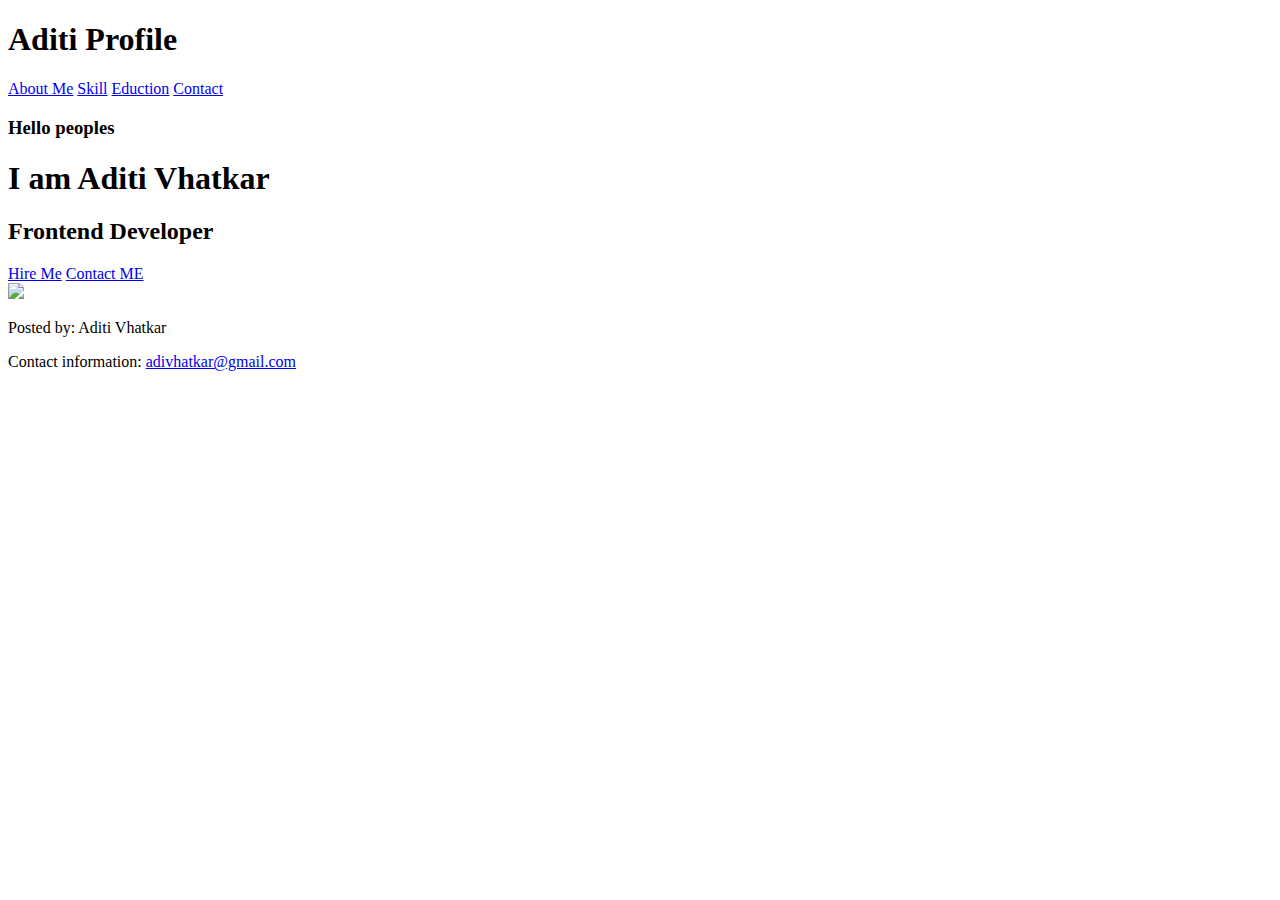
==== index.html @ 1b654284 "first commit" ====
<!DOCTYPE html>
<html>
<head>
  <title>Resume</title>
  <link rel="stylesheet" type="text/css" href="index.css">
</head>
<body>
<header>
  <section class="navsection">
    <div class="logo">
    <h1>Aditi Profile </h1>
    </div>
<nav>
  <a href="about.html">About Me</a>
  <a href="skill.html">Skill</a>
  <a href="education.html">Eduction</a>
  <a href="Contact.html">Contact</a>
</nav>
  </section>
  <main>
    
<div class="leftside">
  <h3> Hello peoples</h3>
  <h1> I am Aditi Vhatkar<h1>
    <h2> Frontend Developer </h2>
<a href="#"class="btn1">Hire Me</a>
<a href="#"class="btn2">Contact ME</a>
</div>
<div class="rightside">
<img src="office2.jpg">
</div>
  </main>
  <footer class="foot">
  <p>Posted by: Aditi Vhatkar</p>
  <p class="pa">Contact information: <a href="adivhatkar@gmail.com">adivhatkar@gmail.com
  </a></p>
</footer>
</header>
</body>
</html>
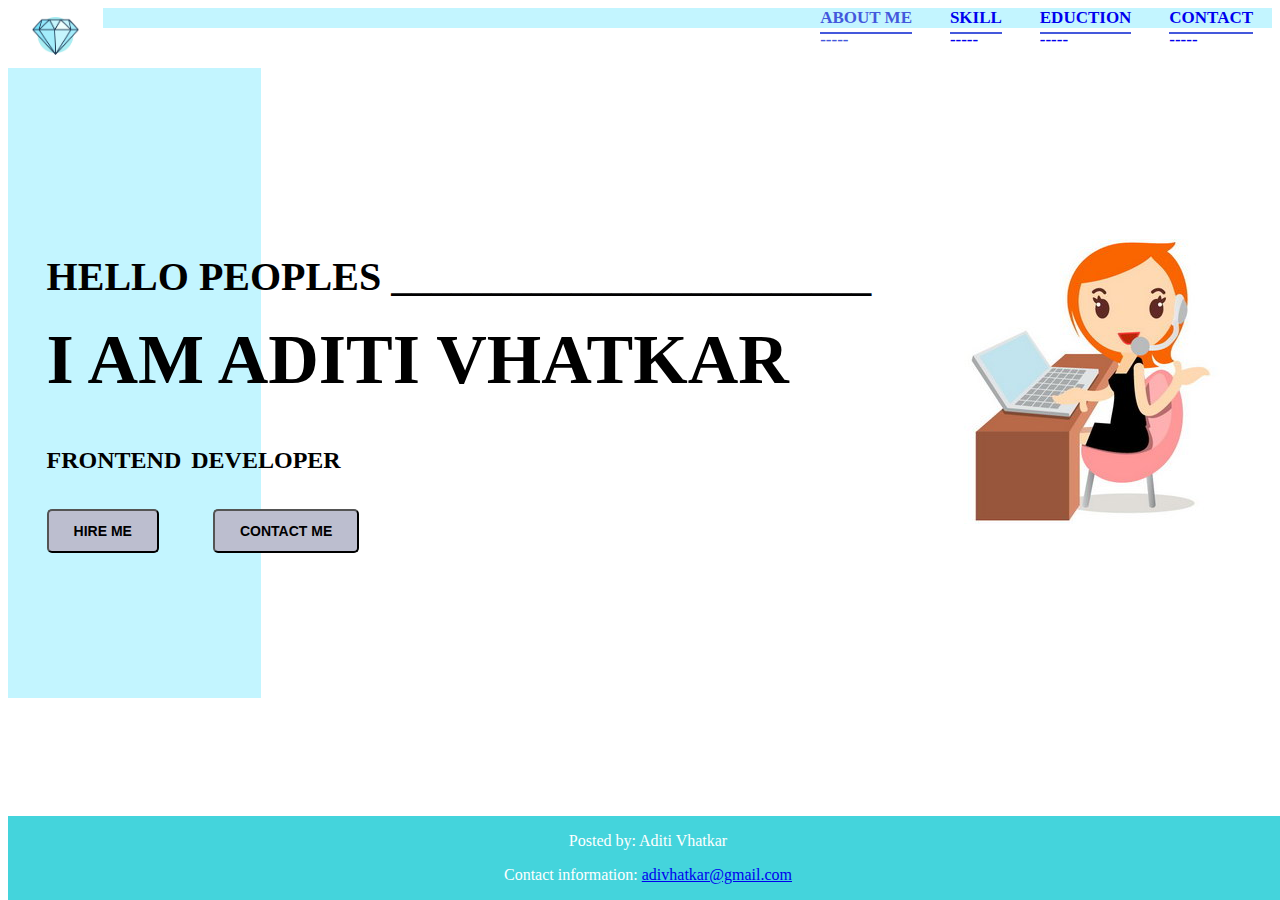
==== commit 8184173d: "all of it" ====
--- a/index.html
+++ b/index.html
@@ -8,7 +8,7 @@
 <header>
   <section class="navsection">
     <div class="logo">
-    <h1>Aditi Profile </h1>
+    <img src="dimoan.jpg" width="12%">
     </div>
 <nav>
   <a href="about.html">About Me</a>
@@ -17,14 +17,14 @@
   <a href="Contact.html">Contact</a>
 </nav>
   </section>
-  <main>
-    
+</header>
+  <main>  
 <div class="leftside">
-  <h3> Hello peoples</h3>
+  <h3> Hello peoples  ________________________</h3>
   <h1> I am Aditi Vhatkar<h1>
     <h2> Frontend Developer </h2>
-<a href="#"class="btn1">Hire Me</a>
-<a href="#"class="btn2">Contact ME</a>
+<a href="skill.html"><button class="btn1 buttondesign">Hire Me</button></a>
+<a href="Contact.html"><button class="btn2 buttondesign">Contact ME</button></a>
 </div>
 <div class="rightside">
 <img src="office2.jpg">
@@ -35,6 +35,6 @@
   <p class="pa">Contact information: <a href="adivhatkar@gmail.com">adivhatkar@gmail.com
   </a></p>
 </footer>
-</header>
+
 </body>
 </html>--- a/index.css
+++ b/index.css
@@ -0,0 +1,112 @@
+{* margin:0; padding: 0;}
+
+header{
+    width: 100%;
+    height: 60px;
+}
+.navsection{
+    width: 100%; 
+    height: 100px;
+    display: flex; justify-content:center;
+    aligen-items:space-around;
+    background-image: linear-gradient(to top,#fff 80%,#c3f5ff 20%)
+}
+.logo{
+margin-top: 0;
+}
+
+nav{
+    width: 40%;
+    height:20%;
+    display: flex;
+    justify-content: space-around;
+}
+nav a{
+    text-decoration: none;
+    text-transform: uppercase;
+    color: : #000;
+    font-size: 17px;
+    font-weight: 900;
+    position: relative;
+}
+
+nav a:first-child {
+color: #4458dc;
+}
+
+nav a:before{
+    content: "-----";
+    position: absolute;
+    top:110%;
+    left:0;
+    width:100%;
+    height:2px;
+    border-bottom: 2px solid #4458dc;
+}
+main{
+    background-image:linear-gradient(to left,#fff 80%,#c3f5ff 20%);
+    height: 70vh;
+    display: flex;
+    justify-content: space-around;
+    align-items: center;
+}
+
+.rightside img {
+    max-width: 500px;
+    height: auto;
+}
+
+.leftside{
+    color: #000;
+    text-transform: uppercase;
+}
+
+.leftside h3{
+    font-size: 40px;
+    margin-bottom: 20px;
+    position: relative;
+}
+
+.leftside h1{
+    margin-top: 20px;
+    font-size: 70px;
+    margin-bottom: 25px: 
+}
+.leftside h2{
+    margin-bottom: 35px;
+    font-weight: 700;
+    word-spacing: 4px;
+}
+
+.buttondesign{
+text-decoration: none;
+font-weight: 900;
+font-size: 14px;
+text-align: center;
+padding: 12px 25px;
+cursor: pointer;
+text-transform: uppercase;
+border-radius: 5px;
+display: inline-block;
+margin-right: 50px;
+background-color: #bcbecf;
+}
+
+.leftside.btn1{
+color: #4458dc !important;
+border:double 2px;
+}
+
+.leftside.btn2{
+color: #4458dc !important;
+border:double 2px;
+}
+
+footer {
+  position: fixed;
+  bottom: 0;
+  width: 100%;
+  background-color: #44d4dc;
+  color: white;
+  text-align:center;
+}
